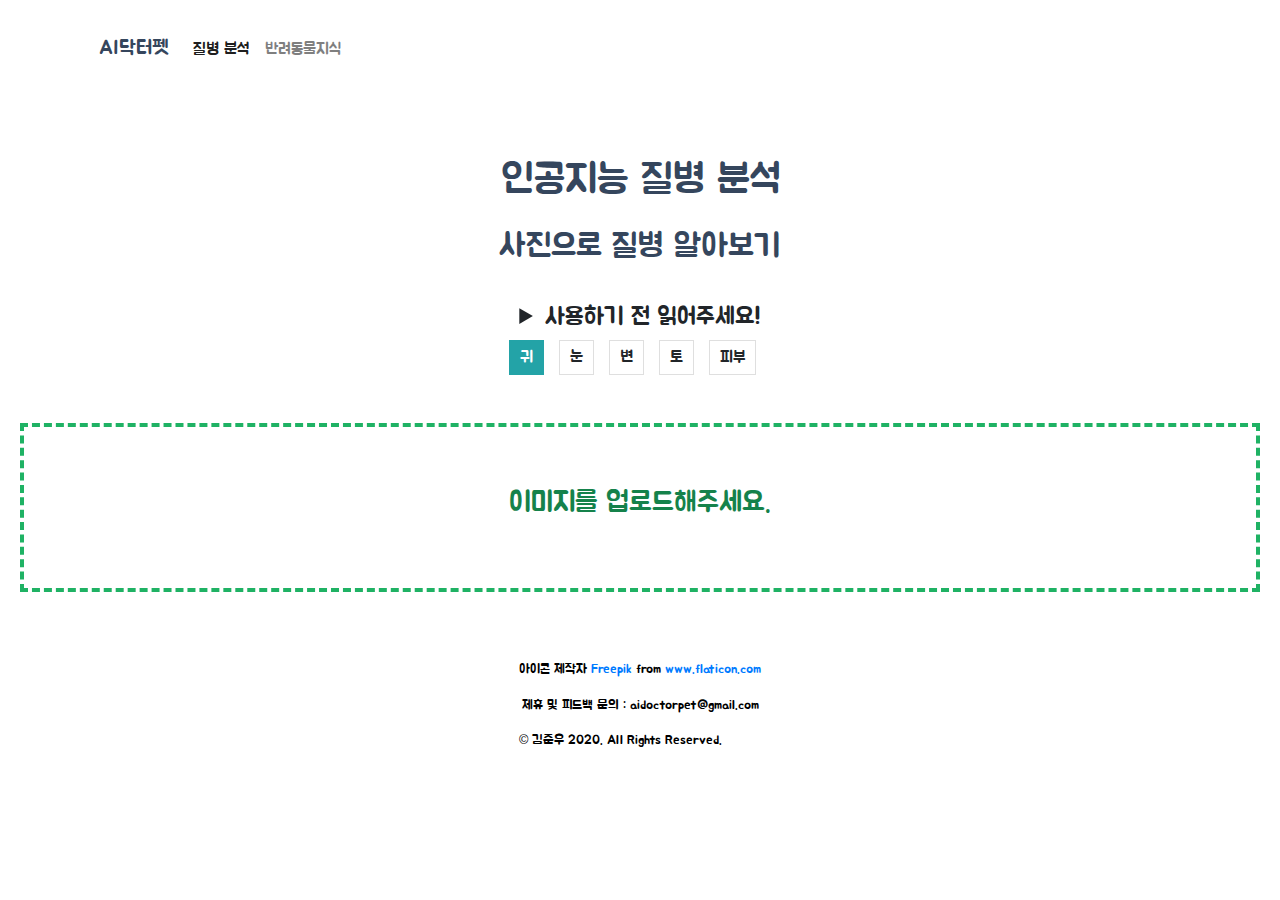
==== index.html @ 3ca45966 "네이버 웹마스터 도구 등록" ====
<!DOCTYPE html>
<html>
	<head>
		<!-- Required meta tags -->
		<meta charset="utf-8" />
		<script data-ad-client="ca-pub-8265902416715650" async src="https://pagead2.googlesyndication.com/pagead/js/adsbygoogle.js"></script>
		<!-- google ad -->
		<meta name="viewport" content="width=device-width, initial-scale=1, shrink-to-fit=no" />
		<meta name="naver-site-verification" content="5063fa09c16e93723df52b5f3c41c9e6f0de0f1a" />
		<!-- Go to www.addthis.com/dashboard to customize your tools -->
		<script
			type="text/javascript"
			src="//s7.addthis.com/js/300/addthis_widget.js#pubid=ra-5f5cb3f89dbf8900"
		></script>
		<link href="https://fonts.googleapis.com/css?family=Jua&display=swap" rel="stylesheet" />
		<!-- Bootstrap CSS -->
		<link
			rel="stylesheet"
			href="https://stackpath.bootstrapcdn.com/bootstrap/4.4.1/css/bootstrap.min.css"
			integrity="sha384-Vkoo8x4CGsO3+Hhxv8T/Q5PaXtkKtu6ug5TOeNV6gBiFeWPGFN9MuhOf23Q9Ifjh"
			crossorigin="anonymous"
		/>
		<link rel="stylesheet" href="style.css" />
		<link rel="shortcut icon" href="/favicon.ico" type="image/x-icon">
		<link rel="icon" href="/favicon.ico" type="image/x-icon">
		<title>AI닥터펫</title>
	</head>

	<body>
		<nav class="navbar navbar-expand-lg navbar-light nav-distance">
			<a class="navbar-brand" href="index.html">AI닥터펫</a>
			<button
				class="navbar-toggler"
				type="button"
				data-toggle="collapse"
				data-target="#navbarNav"
				aria-controls="navbarNav"
				aria-expanded="false"
				aria-label="Toggle navigation"
			>
				<span class="navbar-toggler-icon"></span>
			</button>

			<div class="collapse navbar-collapse" id="navbarNav">
				<ul class="navbar-nav">
					<li class="nav-item active">
						<a class="nav-link" href="index.html"
							>질병 분석 <span class="sr-only">(current)</span></a
						>
					</li>
					<li class="nav-item">
						<a class="nav-link" href="information.html">반려동물지식</a>
					</li>
				</ul>
			</div>
		</nav>

		<section class="section">
			<h1 class="title">인공지능 질병 분석</h1>
			<h2 class="subtitle">사진으로 질병 알아보기</h2>
		</section>
		<br />
		<div class="d-flex justify-content-center">
			<h4>
				<details>
					<summary>사용하기 전 읽어주세요!</summary>
					<p>
						<br />
						1.분석하고 싶은 사진 분야의 버튼을 눌러주세요.<br /><br />

						>> 눈 사진의 질병을 분석하고 싶으시면 눈 버튼을 눌러주세요.<br /><br /><br>

						2. 결과는 참고만 해주세요.<br /><br />

						>> 아이가 아픈 거 같으면 전문 수의사 상담이나 병원 진료가 필요합니다.<br /><br />

						>> 사진 분석 후 질병 알아보기를 통하여 자세한 질병 정보를 확인해주세요.<br /><br /><br>

						3.사진을 최대한 구체적으로 찍어주세요.<br /><br />

						>> 귀를 선택하셨다면 귀만 찍어 주실수록 정확도가 높습니다.<br /><br />

						>> 아래는 예시 사진들입니다. 토, 변 사진들도 있으니 보기 싫으신 분은 2번째
						사진까지만 봐주세요.<br /><br /><br>

						4. 아이의 귀, 눈, 변, 토, 피부 사진을 보내주시면 감사하겠습니다.<br /><br />

						>> 사진을 통하여 인공지능이 학습하기 때문에 사진이 많을수록 정확도가
						올라갑니다.<br /><br />

						>> 하단의 이메일 "aidoctorpet@gmail.com"로 사진을 보내주시면 추첨을 통해 소정의 상품을 지급하겠습니다.<br /><br />

						<img
							src="images\earsexample.jpg"
							alt="귀 예시 사진"
							width="100%"
							height="20%"
						/><br />
						<img
							src="images\eyesexample.PNG"
							alt="눈 예시 사진"
							width="100%"
							height="20%"
						/><br />
						<img
							src="images\shitexample.PNG"
							alt="변 예시 사진"
							width="100%"
							height="20%"
						/><br />
						<img
							src="images\vomitexample.jpg"
							alt="토 예시 사진"
							width="100%"
							height="20%"
						/><br />
						<img
							src="images\skinexample.jpg"
							alt="피부 예시 사진"
							width="100%"
							height="20%"
						/><br /><br />

						읽어주셔서 감사합니다.
					</p>
				</details>
			</h4>
		</div>
		<form name="image_type">
			<!-- form을 통해 데이터를 주고 받을 수 있음-->
			<div class="d-flex justify-content-center">
				<label class="box-radio-input"
					><input type="radio" name="check_img" value="귀" checked="checked" /><span
						>귀</span
					></label
				>&nbsp;&nbsp;&nbsp;
				<label class="box-radio-input"
					><input type="radio" name="check_img" value="눈" /><span>눈</span></label
				>&nbsp;&nbsp;&nbsp;
				<label class="box-radio-input"
					><input type="radio" name="check_img" value="변" /><span>변</span></label
				>&nbsp;&nbsp;&nbsp;
				<label class="box-radio-input"
					><input type="radio" name="check_img" value="토" /><span>토</span></label
				>&nbsp;&nbsp;&nbsp;

				<label class="box-radio-input"
					><input type="radio" name="check_img" value="피부" /><span>피부</span></label
				>&nbsp;&nbsp;&nbsp;
			</div>
		</form>

		<script
			class="jsbin"
			src="https://ajax.googleapis.com/ajax/libs/jquery/1/jquery.min.js"
		></script>
		<div class="file-upload">
			<div class="image-upload-wrap">
				<input
					class="file-upload-input"
					type="file"
					onchange="readURL(this);"
					accept="image/*"
				/>
				<div class="drag-text">
					<h3>이미지를 업로드해주세요.</h3>
				</div>
			</div>
			<div class="file-upload-content">
				<img class="file-upload-image" id="animal-image" src="#" alt="your image" />
				<div id="loading" class="animated bounce">
					<div class="spinner-border" role="status">
						<span class="sr-only">Loading...</span>
					</div>
					<p class="text-center">AI가 사진을 분석중입니다.</p>
				</div>
				<p class="result-message"></p>
				<div id="label-container"></div>
				<!-- Go to www.addthis.com/dashboard to customize your tools -->
				<div class="addthis_inline_share_toolbox"></div>

				<div class="image-title-wrap">
					<button type="button" onclick="removeUpload()" class="remove-image">
						사진 다시 올리기
					</button>
				</div>
			</div>
		</div>

		<!-- Optional JavaScript -->
		<!-- jQuery first, then Popper.js, then Bootstrap JS -->
		<script
			src="https://code.jquery.com/jquery-3.4.1.slim.min.js"
			integrity="sha384-J6qa4849blE2+poT4WnyKhv5vZF5SrPo0iEjwBvKU7imGFAV0wwj1yYfoRSJoZ+n"
			crossorigin="anonymous"
		></script>
		<script
			src="https://cdn.jsdelivr.net/npm/popper.js@1.16.0/dist/umd/popper.min.js"
			integrity="sha384-Q6E9RHvbIyZFJoft+2mJbHaEWldlvI9IOYy5n3zV9zzTtmI3UksdQRVvoxMfooAo"
			crossorigin="anonymous"
		></script>
		<script
			src="https://stackpath.bootstrapcdn.com/bootstrap/4.4.1/js/bootstrap.min.js"
			integrity="sha384-wfSDF2E50Y2D1uUdj0O3uMBJnjuUD4Ih7YwaYd1iqfktj0Uod8GCExl3Og8ifwB6"
			crossorigin="anonymous"
		></script>
		<script src="https://cdn.jsdelivr.net/npm/@tensorflow/tfjs@1.3.1/dist/tf.min.js"></script>
		<script src="https://cdn.jsdelivr.net/npm/@teachablemachine/image@0.8/dist/teachablemachine-image.min.js"></script>
		<script>
			function readURL(input) {
				if (input.files && input.files[0]) {
					var reader = new FileReader();

					reader.onload = function (e) {
						$('.result-message').html('');
						$('#label-container').html('');
						$('.image-upload-wrap').hide();
						$('#loading').show();
						$('.file-upload-image').attr('src', e.target.result);
						$('.file-upload-content').show();
						$('.image-title').html(input.files[0].name);
					};

					reader.readAsDataURL(input.files[0]);
					init().then(() => {
						predict();
						$('#loading').hide();
					}); // 일단은 귀모델 초기화 나중에 귀,토 등을 정하는 if문이 들어가야함
				} else {
					removeUpload();
				}
			}

			function removeUpload() {
				$('.file-upload-input').replaceWith($('.file-upload-input').clone());
				$('.file-upload-content').hide();
				$('.image-upload-wrap').show();
			}
			$('.image-upload-wrap').bind('dragover', function () {
				$('.image-upload-wrap').addClass('image-dropping');
			});
			$('.image-upload-wrap').bind('dragleave', function () {
				$('.image-upload-wrap').removeClass('image-dropping');
			});
		</script>
		<script type="text/javascript">
			// More API functions here:
			// https://github.com/googlecreativelab/teachablemachine-community/tree/master/libraries/image

			// the link to your model provided by Teachable Machine export panel
			const earsURL = 'https://teachablemachine.withgoogle.com/models/DAXIQrikS/';
			const vomitURL = 'https://teachablemachine.withgoogle.com/models/xDVo_8qmE/';
			const shitURL = 'https://teachablemachine.withgoogle.com/models/XEjN6Rrkc/';
			const skinURL = 'https://teachablemachine.withgoogle.com/models/qltWQh49G/';
			const eyesURL = 'https://teachablemachine.withgoogle.com/models/0jLtJuM_P/';

			let model, labelContainer, maxPredictions;

			// Load the image model and setup the webcam
			async function init() {
				if (image_type.check_img.value == '귀') {
					URL = earsURL;
				} else if (image_type.check_img.value == '토') {
					URL = vomitURL;
				} else if (image_type.check_img.value == '변') {
					URL = shitURL;
				} else if (image_type.check_img.value == '피부') {
					URL = skinURL;
				} //image_type.check_img.value=="눈"
				else {
					URL = eyesURL;
				}
				const modelURL = URL + 'model.json';
				const metadataURL = URL + 'metadata.json';

				// load the model and metadata
				// Refer to tmImage.loadFromFiles() in the API to support files from a file picker
				// or files from your local hard drive
				// Note: the pose library adds "tmImage" object to your window (window.tmImage)
				model = await tmImage.load(modelURL, metadataURL);
				maxPredictions = model.getTotalClasses();
				labelContainer = document.getElementById('label-container');
				for (let i = 0; i < maxPredictions; i++) {
					// and class labels
					labelContainer.appendChild(document.createElement('div'));
				}
			}

			// run the webcam image through the image model
			async function predict() {
				// predict can take in an image, video or canvas html element
				var image = document.getElementById('animal-image');
				const prediction = await model.predict(image, false);
				prediction.sort((a, b) => parseFloat(b.probability) - parseFloat(a.probability));

				var resultMessage;

				if (image_type.check_img.value == '귀') {
					if (prediction[0].className == '정상') {
						resultMessage = '정상일 확률이 높습니다.';
					} else if (prediction[0].className == '외이염') {
						resultMessage = '외이염일 확률이 높습니다.';
					} else {
						resultMessage = '알수없음';
					}
					resultMessage =
						resultMessage + '<br><a href = information.html>질병 자세히 알아보기 </a>';
				} else if (image_type.check_img.value == '토') {
					if (prediction[0].className == '갈색&검정색 토') {
						resultMessage = '갈색&검정색 토일 확률이 높습니다.';
					} else if (prediction[0].className == '노란색 토') {
						resultMessage = '노란색 토일 확률이 높습니다.';
					} else if (prediction[0].className == '초록색 토') {
						resultMessage = '초록색 토일 확률이 높습니다.';
					} else if (prediction[0].className == '빨간색 토') {
						resultMessage = '빨간색 토일 확률이 높습니다.';
					} else if (prediction[0].className == '사료토') {
						resultMessage = '사료토일 확률이 높습니다.';
					} else if (prediction[0].className == '투명색&거품토') {
						resultMessage = '투명색&거품토일 확률이 높습니다.';
					} else {
						resultMessage = '알수없음';
					}
					resultMessage =
						resultMessage + '<br><a href = information.html>질병 자세히 알아보기 </a>';
				} else if (image_type.check_img.value == '변') {
					if (prediction[0].className == '갈색변') {
						resultMessage = '갈색변일 확률이 높습니다.';
					} else if (prediction[0].className == '검은변') {
						resultMessage = '검은변일 확률이 높습니다.';
					} else if (prediction[0].className == '빨강변') {
						resultMessage = '빨간변일 확률이 높습니다.';
					} else if (prediction[0].className == '녹색변') {
						resultMessage = '녹색변일 확률이 높습니다.';
					} else if (prediction[0].className == '노랑변') {
						resultMessage = '노란변일 확률이 높습니다.';
					} else {
						resultMessage = '알수없음';
					}
					resultMessage =
						resultMessage + '<br><a href = information.html>질병 자세히 알아보기 </a>';
				} else if (image_type.check_img.value == '피부') {
					if (prediction[0].className == '정상') {
						resultMessage = '정상일 확률이 높습니다.';
					} else if (prediction[0].className == '곰팡이성 피부염(링웜)') {
						resultMessage = '곰팡이성 피부염(링웜)일 확률이 높습니다.';
					} else if (prediction[0].className == '붉은 피부') {
						resultMessage =
							'혈소판 감소증, 알러지성 피부염, 표재성 농피증일 확률이 높습니다.';
					} else if (prediction[0].className == '진드기') {
						resultMessage = '진드기일 확률이 높습니다.';
					} else if (prediction[0].className == '피부 종양') {
						resultMessage = '피부 종양일 확률이 높습니다.';
					} else {
						resultMessage = '알수없음';
					}
					resultMessage =
						resultMessage + '<br><a href = information.html>질병 자세히 알아보기 </a>';
				} //image_type.check_img.value=="눈"
				else {
					if (prediction[0].className == '정상') {
						resultMessage = '정상일 확률이 높습니다.';
					} else if (prediction[0].className == '결막염&각막염') {
						resultMessage = '결막염&각막염일 확률이 높습니다.';
					} else if (prediction[0].className == '안검염&다래끼') {
						resultMessage = '안검염&다래끼일 확률이 높습니다.';
					} else if (prediction[0].className == '백내장&핵경화') {
						resultMessage = '백내장&핵경화일 확률이 높습니다.';
					} else if (prediction[0].className == '체리아이') {
						resultMessage = '체리아이일 확률이 높습니다.';
					} else {
						resultMessage = '알수없음';
					}
					resultMessage =
						resultMessage + '<br><a href = information.html>질병 자세히 알아보기 </a>';
				}
				$('.result-message').html(resultMessage);
				var barWidth;
				var classPrediction = '';
				for (let i = 0; i < maxPredictions; i++) {
					if (prediction[i].probability.toFixed(2) > 0.1) {
						barWidth = Math.round(prediction[i].probability.toFixed(2) * 100) + '%';
					} else if (prediction[i].probability.toFixed(2) >= 0.01) {
						barWidth = '4%';
					} else {
						barWidth = '2%';
					}
					labelTitle = prediction[i].className;
					var label =
						"<div class='d-flex align-items-center'><div class='animal-label d-flex justify-content-center'>" +
						labelTitle +
						'</div>';
					var bar =
						"<div class='bar-container position-relative container'><div class='bar-box'></div><div class='d-flex justify-content-center align-items-center bar-bar ' style='width: " +
						barWidth +
						"'><span class='d-block percent-text'>" +
						Math.round(prediction[i].probability.toFixed(2) * 100) +
						'%</span></div></div></div>';

					labelContainer.childNodes[i].innerHTML = label + bar;
				}
			}
		</script>
		<div id="disqus_thread"></div>
		<script>
			/**
			 *  RECOMMENDED CONFIGURATION VARIABLES: EDIT AND UNCOMMENT THE SECTION BELOW TO INSERT DYNAMIC VALUES FROM YOUR PLATFORM OR CMS.
			 *  LEARN WHY DEFINING THESE VARIABLES IS IMPORTANT: https://disqus.com/admin/universalcode/#configuration-variables*/
			/*
var disqus_config = function () {
this.page.url = PAGE_URL;  // Replace PAGE_URL with your page's canonical URL variable
this.page.identifier = PAGE_IDENTIFIER; // Replace PAGE_IDENTIFIER with your page's unique identifier variable
};
*/
			(function () {
				// DON'T EDIT BELOW THIS LINE
				var d = document,
					s = d.createElement('script');
				s.src = 'https://junwoo.disqus.com/embed.js';
				s.setAttribute('data-timestamp', +new Date());
				(d.head || d.body).appendChild(s);
			})();
		</script>
		<noscript
			>Please enable JavaScript to view the
			<a href="https://disqus.com/?ref_noscript">comments powered by Disqus.</a></noscript
		>
	</body>

	<footer class="footer pt-5 container d-flex justify-content-center">
		<div>
			<p>아이콘 제작자 <a href="https://www.flaticon.com/kr/authors/freepik" title="Freepik">Freepik</a> from <a href="https://www.flaticon.com/kr/" title="Flaticon">www.flaticon.com</a></p>
			
			<ul id="moreInfo" class="list-inline d-flex justify-content-center">
				<li class="list-inline-item">
					제휴 및 피드백 문의 : aidoctorpet@gmail.com
				</li>
			</ul>
			<p>&copy; 김준우 2020. All Rights Reserved.</p>
		</div>
	</footer>

	<!--
	Copyright (c) 2020 by Aaron Vanston (https://codepen.io/aaronvanston/pen/yNYOXR)
Permission is hereby granted, free of charge, to any person obtaining a copy of this software and associated documentation files (the "Software"), to deal in the Software without restriction, including without limitation the rights to use, copy, modify, merge, publish, distribute, sublicense, and/or sell copies of the Software, and to permit persons to whom the Software is furnished to do so, subject to the following conditions:
The above copyright notice and this permission notice shall be included in all copies or substantial portions of the Software.
THE SOFTWARE IS PROVIDED "AS IS", WITHOUT WARRANTY OF ANY KIND, EXPRESS OR IMPLIED, INCLUDING BUT NOT LIMITED TO THE WARRANTIES OF MERCHANTABILITY, FITNESS FOR A PARTICULAR PURPOSE AND NONINFRINGEMENT. IN NO EVENT SHALL THE AUTHORS OR COPYRIGHT HOLDERS BE LIABLE FOR ANY CLAIM, DAMAGES OR OTHER LIABILITY, WHETHER IN AN ACTION OF CONTRACT, TORT OR OTHERWISE, ARISING FROM, OUT OF OR IN CONNECTION WITH THE SOFTWARE OR THE USE OR OTHER DEALINGS IN THE SOFTWARE.
--></html>
---- style.css ----
body {
  font-family: 'Jua', sans-serif;
  background-color: #ffffff;
}

.file-upload {
  background-color: #ffffff;
  width: 100%;
  margin: 0 auto;
  padding: 20px;
}

.file-upload-btn {
  width: 100%;
  margin: 0;
  color: #fff;
  background: #1FB264;
  border: none;
  padding: 10px;
  border-radius: 4px;
  border-bottom: 4px solid #15824B;
  transition: all .2s ease;
  outline: none;
  text-transform: uppercase;
  font-weight: 700;
}

.file-upload-btn:hover {
  background: #1AA059;
  color: #ffffff;
  transition: all .2s ease;
  cursor: pointer;
}

.file-upload-btn:active {
  border: 0;
  transition: all .2s ease;
}

.file-upload-content {
  display: none;
  text-align: center;
}
#loading {
  display: none;
}
.file-upload-input {
  position: absolute;
  margin: 0;
  padding: 0;
  width: 100%;
  height: 100%;
  outline: none;
  opacity: 0;
  cursor: pointer;
}

.image-upload-wrap {
  margin-top: 20px;
  border: 4px dashed #1FB264;
  position: relative;
}

.image-dropping,
.image-upload-wrap:hover {
  background-color: #1FB264;
  border: 4px dashed #ffffff;
}

.image-title-wrap {
  padding: 0 15px 15px 15px;
  color: #222;
}

.drag-text {
  text-align: center;
}

.drag-text h3 {
  font-weight: 100;
  text-transform: uppercase;
  color: #15824B;
  padding: 60px 0;
}

.file-upload-image {
  max-height: 200px;
  max-width: 200px;
  margin: auto;
  padding: 20px;
}

.remove-image {
  width: 200px;
  margin: 0;
  color: #fff;
  background: #cd4535;
  border: none;
  padding: 10px;
  border-radius: 4px;
  border-bottom: 4px solid #b02818;
  transition: all .2s ease;
  outline: none;
  text-transform: uppercase;
  font-weight: 700;
}

.remove-image:hover {
  background: #c13b2a;
  color: #ffffff;
  transition: all .2s ease;
  cursor: pointer;
}

.remove-image:active {
  border: 0;
  transition: all .2s ease;
}

.nav-distance {
	padding: 2.1% 7.7% ;
}

.navbar-light .navbar-brand {
	
		
	line-height: 1.68;
	text-align : left;
	color : #35465d;
	
}

.navbar-light .navbar-toggler {
	border-color: #ffffff;
}

.section{
	margin-top : 50px;
}

.title{
	
	line-height: 1.67;
	text-align : center;
	color : #35465d;
}

.subtitle{
	
	line-height: 1.53;
	text-align : center;
	color : #35465d;
}

@media screen and(max-width: 600px){
	html{
		font-size = 5px;	
	}
	.navbar-brand{
		font-size : 2rem;
	}
}

.box-radio-input input[type="radio"]{
    display:none;
}

.box-radio-input input[type="radio"] + span{
    display:inline-block;
    background:none;
    border:1px solid #dfdfdf;    
    padding:0px 10px;
    text-align:center;
    height:35px;
    line-height:33px;
    font-weight:500;
    cursor:pointer;
}

.box-radio-input input[type="radio"]:checked + span{
    border:1px solid #23a3a7;
    background:#23a3a7;
    color:#fff;
}

.animal-label {
    width: 20%;
    text-align: left;
    height: 2rem;
	font-size : 1rem;
}
#label-container {
    width: 80%;
    margin: 0 auto;
}
@media screen and (max-width: 1100px) {
.animal-label {
    width: 50%;
    text-align: left;
    height: 2rem;
	font-size : 1rem;
}
#label-container {
    width: 80%;
    margin: 0 auto;
}
}
@media screen and (max-width: 600px) {
.animal-label {
    width: 95%;
    text-align: left;
    height: 2rem;
	font-size : 0.9rem;
}
#label-container {
    width: 100%;
    margin: 0 auto;
}
}
@media screen and (max-width: 400px) {
.animal-label {
    width: 95%;
    text-align: left;
    height: 2rem;
	font-size : 0.8rem;
}
#label-container {
    width: 100%;
    margin: 0 auto;
}
}

.bar-container {
  height: 2.7rem;
}
.bar-box {
  position: absolute;
  top: 0;
  left: 0;
  height: 2rem;
  border-radius: 10px;
  width: 100%;
  background-color: rgba(117, 204, 84, 0.2);
}
.bar-bar {
  position: absolute;
  top: 0;
  left: 0;
  height: 2rem;
  border-radius: 10px;
  background-color: rgba(117, 204, 84, 1);
}

.percent-text {
  font-size: 1rem;
  color: #ffffff;
}

.footer {
    font-size: 0.8rem;
    background-color: initial;
    color: initial;
}
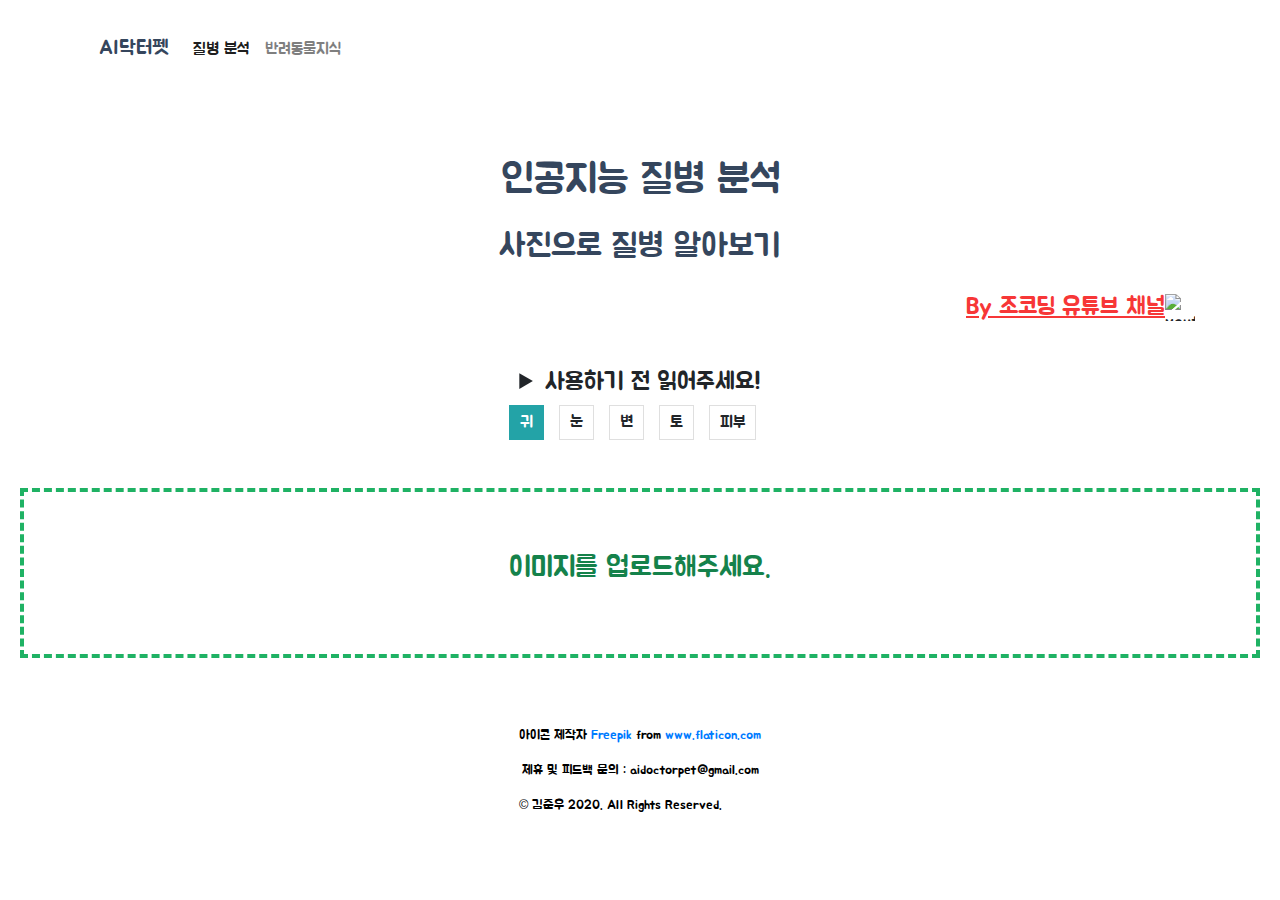
==== commit 108ef6bb: "youtube link add" ====
--- a/index.html
+++ b/index.html
@@ -3,10 +3,7 @@
 	<head>
 		<!-- Required meta tags -->
 		<meta charset="utf-8" />
-		<script data-ad-client="ca-pub-8265902416715650" async src="https://pagead2.googlesyndication.com/pagead/js/adsbygoogle.js"></script>
-		<!-- google ad -->
 		<meta name="viewport" content="width=device-width, initial-scale=1, shrink-to-fit=no" />
-		<meta name="naver-site-verification" content="5063fa09c16e93723df52b5f3c41c9e6f0de0f1a" />
 		<!-- Go to www.addthis.com/dashboard to customize your tools -->
 		<script
 			type="text/javascript"
@@ -28,6 +25,7 @@
 
 	<body>
 		<nav class="navbar navbar-expand-lg navbar-light nav-distance">
+			
 			<a class="navbar-brand" href="index.html">AI닥터펫</a>
 			<button
 				class="navbar-toggler"
@@ -54,10 +52,34 @@
 				</ul>
 			</div>
 		</nav>
-
+		<div class="ad-banner">
+			<ins class="kakao_ad_area" style="display:none;" 
+		 	data-ad-unit    = "DAN-1jyd9vuqm5r21" 
+		 	data-ad-width   = "320" 
+		 	data-ad-height  = "100"></ins> 
+			<script type="text/javascript" src="//t1.daumcdn.net/kas/static/ba.min.js" async></script>
+		</div>
 		<section class="section">
 			<h1 class="title">인공지능 질병 분석</h1>
 			<h2 class="subtitle">사진으로 질병 알아보기</h2>
+		</section>
+		<section class="youtube pb-3" id="yotube-mid-link">
+			<div
+				class="container mt-3 youtube-cover d-flex flex-row-reverse align-items-center"
+				onclick="gtag('event', '조코딩 유튜브 클릭', {'event_category': '조코딩 유튜브 클릭','event_label': '화면 중간'});"
+			>
+				<img
+					src="https://animalface.site/img/youtube-copy.jpg"
+					alt="youtube-icon"
+					class="youtube-icon"
+					alt="upload-image"
+				/>
+				<a
+					href="https://www.youtube.com/channel/UCQNE2JmbasNYbjGAcuBiRRg"
+					class="youtube-link"
+					>By 조코딩 유튜브 채널</a
+				>
+			</div>
 		</section>
 		<br />
 		<div class="d-flex justify-content-center">
@@ -247,7 +269,7 @@
 			// More API functions here:
 			// https://github.com/googlecreativelab/teachablemachine-community/tree/master/libraries/image
 
-			// the link to your model provided by Teachable Machine export panel
+			// the link to your model provided by Teachable Machine export panel			
 			const earsURL = 'https://teachablemachine.withgoogle.com/models/DAXIQrikS/';
 			const vomitURL = 'https://teachablemachine.withgoogle.com/models/xDVo_8qmE/';
 			const shitURL = 'https://teachablemachine.withgoogle.com/models/XEjN6Rrkc/';
@@ -401,6 +423,15 @@
 				}
 			}
 		</script>
+		
+		<div class="ad-banner">
+			<ins class="kakao_ad_area" style="display:none;" 
+ 			data-ad-unit    = "DAN-r1l5bq49t7ax" 
+ 			data-ad-width   = "320" 
+ 			data-ad-height  = "50"></ins> 
+			<script type="text/javascript" src="//t1.daumcdn.net/kas/static/ba.min.js" async></script>
+		</div>
+		
 		<div id="disqus_thread"></div>
 		<script>
 			/**
@@ -426,17 +457,27 @@
 			<a href="https://disqus.com/?ref_noscript">comments powered by Disqus.</a></noscript
 		>
 	</body>
-
+	
+	
+				<ins class="kakao_ad_area" style="display:none;" 
+ 				data-ad-unit    = "DAN-s1gonx83lmjq" 
+ 				data-ad-width   = "320" 
+ 				data-ad-height  = "100"></ins> 
+				<script type="text/javascript" src="//t1.daumcdn.net/kas/static/ba.min.js" async></script>	
+			
 	<footer class="footer pt-5 container d-flex justify-content-center">
 		<div>
+			
+			
 			<p>아이콘 제작자 <a href="https://www.flaticon.com/kr/authors/freepik" title="Freepik">Freepik</a> from <a href="https://www.flaticon.com/kr/" title="Flaticon">www.flaticon.com</a></p>
 			
 			<ul id="moreInfo" class="list-inline d-flex justify-content-center">
 				<li class="list-inline-item">
 					제휴 및 피드백 문의 : aidoctorpet@gmail.com
-				</li>
+				</li>				
 			</ul>
 			<p>&copy; 김준우 2020. All Rights Reserved.</p>
+			
 		</div>
 	</footer>
 
--- a/style.css
+++ b/style.css
@@ -151,6 +151,11 @@
 	text-align : center;
 	color : #35465d;
 }
+.footer {
+	font-size : 0.8rem ;
+    background-color: initial;
+    color: initial;
+}
 
 @media screen and(max-width: 600px){
 	html{
@@ -159,6 +164,7 @@
 	.navbar-brand{
 		font-size : 2rem;
 	}
+	
 }
 
 .box-radio-input input[type="radio"]{
@@ -256,8 +262,29 @@
   color: #ffffff;
 }
 
-.footer {
-    font-size: 0.8rem;
-    background-color: initial;
-    color: initial;
-}
+.ad-banner {
+	width : 320px;
+	margin : 0 auto;
+	
+}
+.youtube-link {
+    font-size: 1.5rem;
+    line-height: 1.71;
+    text-align: center;
+    color: #f73737;
+    text-decoration: underline;
+}
+
+.youtube-link:hover {
+    font-size: 1.5rem;
+    line-height: 1.71;
+    text-align: center;
+    color: #f73737;
+    text-decoration: underline;
+}
+
+.youtube-icon {
+    width: 30px;
+    height: 27.262px;
+}
+
